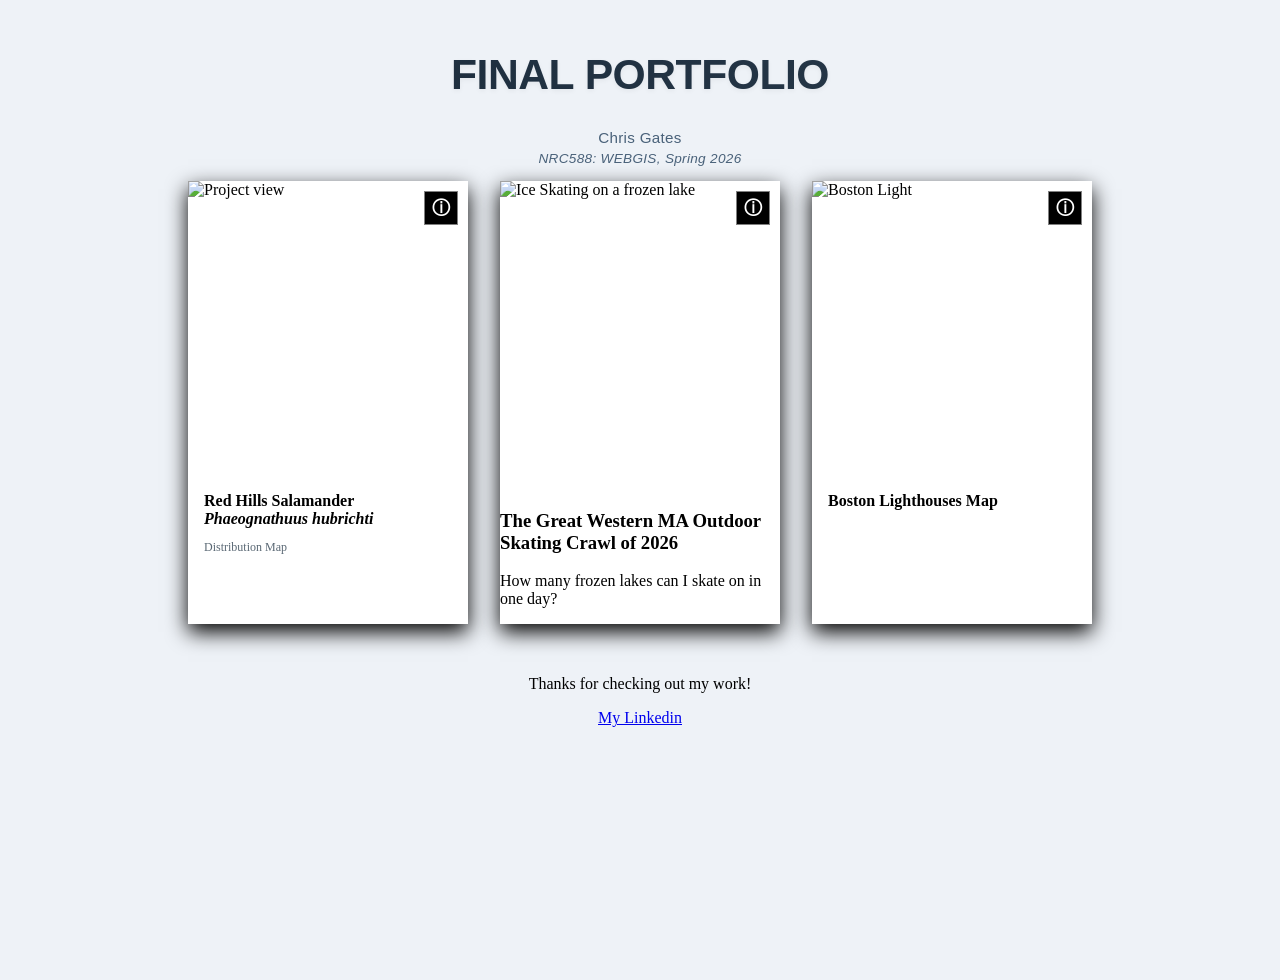
==== index.html @ a5d115b5 "Update index.html" ====
<!DOCTYPE html>
<html>

<head>
<title>WebGIS Spring 2026 Final Portfolio: C Gates</title>
<meta charset="UTF-8">
<link rel="stylesheet" href="webgis.css">
<script src="webgis.js" defer></script>
</head>
<h1>FINAL PORTFOLIO</h1>

<div style="text-align: center;">
  <p1>Chris Gates</p1>  <p2>NRC588: WEBGIS, Spring 2026</p2>
</div>
<div class="container">

    <div class="card">
        <div class="img-wrapper">
            <img src="https://encyclopediaofalabama.org/wp-content/uploads/2023/04/Salamander-in-burrow.jpg" alt="Project view">
            <div class="info-btn" data-info='{"title":"Map 1: P. Hubrichti occurence","desc":"For this map, I downloaded occurence data from GBIF as a csv and added it to a custom leaflet map. I never submitted this as an assignment this semester, but I used the skills and feedback I received from my other leaflet productions. This salamander is important to me because it's from my home state and is endemic to the country I grew up in!","extra":"Image Source: Encyclopedia of Alabama"}'>ⓘ</div>
        </div>
        <div class="caption">
            <h3>Red Hills Salamander <i>Phaeognathuus hubrichti</i></h3>
            <p>Distribution Map</p>
        </div>
    </div>

    <div class="card">
        <div class="img-wrapper">
            <img src="https://images.downeast.com/wp-content/uploads/2024/01/TRice_DE_HaroldInWhiting_23_2113-web.webp" alt="Ice Skating on a frozen lake">
			<div class="info-btn" data-info='{"title":"Skating on frozen lake","desc":"A Person Skating on a forzen lake","extra":"Source: National Park Service"}'>ⓘ</div>
			<div class="caption">
				</div>
            <h3>The Great Western MA Outdoor Skating Crawl of 2026</h3>
            <p>How many frozen lakes can I skate on in one day?</p>
        </div>
    </div>

    <div class="card">
        <div class="img-wrapper">
            <img src="https://encrypted-tbn0.gstatic.com/images?q=tbn:ANd9GcRG0XTsLWAbeNpUpjv5QyBWIpn8kv6QrU-i1Q&s" alt="Boston Light">
            <div class="info-btn" data-info='{"title":"Boston Ligthouses","desc":"Image of the Boston Light Lighthouse at sunset","extra":"Source: National Park Service"}'>ⓘ</div>
        </div>
        <div class="caption">
            <h3>Boston Lighthouses Map</h3>
            <p></p>
        </div>
    </div>
</div>
<div id="popup" class="popup">
    <div class="popup-content">
        <h3 id="popupTitle">Title</h3>
        <p id="popupDesc">Description here</p>
        <p id="popupExtra" style="font-size:0.75rem; color:#6f7e8c;"></p>
        <button class="close-popup" id="closeBtn">Close</button>
    </div>

</div>

    <footer>
		<p>Thanks for checking out my work!</p>
		<div>
			<a href="https://www.linkedin.com/in/chris-gates-902112372/" target="_blank">My Linkedin</a>
		</div>
	</footer>
</html>
---- webgis.css ----
h1 {
  font-family: Arial, Helvetica, sans-serif;
  text-align: center;
  font-size: 32pt;
  letter-spacing: -0.5px;
  background: linear-gradient(135deg, #1a2a3a 0%, #2c3e50 100%);
  background-clip: text;
  -webkit-background-clip: text;
  color: transparent;
  text-shadow: 0 2px 5px rgba(0,0,0,0.05);
  margin: 30px 0 15px 0;
        position: relative;}
  
  body {
  background: #eef2f7;
}   

p1, p2 {
  display: block;
  text-align: center;
  font-family: Arial, Helvetica, sans-serif;
  color: #4a627a;
  font-size: 0.95rem;
  letter-spacing: 0.3px;
}

p1 {
  margin-top: 30px;
  font-weight: 500;
}

p2 {
  margin-top: 5px;
  font-size: 0.85rem;
  font-style: italic;
}

        body {
          display: block;
            margin: 0;
            min-height: 100vh;
            padding: 20px;
            padding-bottom: 60px
        }

   
        .container {
          display: flex;
            gap: 32px;
            justify-content: center;
            flex-wrap: wrap;
            max-width: 1100px;
            margin: 15px auto;
           
        }


        .card {
            width: 280px;
            background: white;
            overflow: hidden;
            box-shadow: 0 8px 20px black;
           
        }

        .card:hover {
            transform:TranslateY(-4px);
        }

        
        .img-wrapper {
            position: relative;
            background: none;
        }

      .img-wrapper img {
            width: 100%;
            aspect-ratio: 1 / 1; 
            object-fit: cover;
            display: block}

        
        .info-btn {
            position: absolute;
            top: 10px;
            right: 10px;
            width: 32px;
            height: 32px;
            background: black;
        
          
            display: flex;
            align-items: center;
            justify-content: center;
            cursor: pointer;
            font-size: 18px;
            font-weight: bold;
            color: white;
            font-family: Arial, Helvetica, sans-serif;
            border: 1px solid grey;
            z-index: 5;
        }

        .info-btn:hover {
            background: black;
            transform: scale(1.05);
        }

     
        .caption {
            padding: 15px 16px;
        }

        .caption h3 {
            font-size: 16px;
            font-weight: 600;
            margin-bottom: 5px;
        }

        .caption p {
            font-size: 12px;
            color: #5a6874;
        }

    
        .popup {
            position: fixed;
            top: 0;
            left: 0;
            width: 100%;
            height: 100%;
            background: rgba(0,0,0,0.6);
            display: flex;
            align-items: center;
            justify-content: center;
            visibility: hidden;
            opacity: 0;
            z-index: 1000;
        }

        .popup.show {
            visibility: visible;
            opacity: 1;
        }

        .popup-content {
            background: white;
            max-width: 300px;
            width: 85%;
           
            padding: 22px;
            text-align: center;
           
        }

        .popup-content h3 {
            margin-bottom: 10px;
            font-size: 20px;
        }

        .popup-content p {
            font-size: 15px;
            color: #2c3e44;
            margin-bottom: 16px;
        }

        .close-popup {
            background: #1e2a32;
            color: white;
            border: none;
            padding: 8px 18px;
            border-radius: 32px;
            cursor: pointer;
            font-size: 10px;
            margin-top: 8px;
        }

footer {
    text-align: center;
padding: 20px 0;
margin: auto}
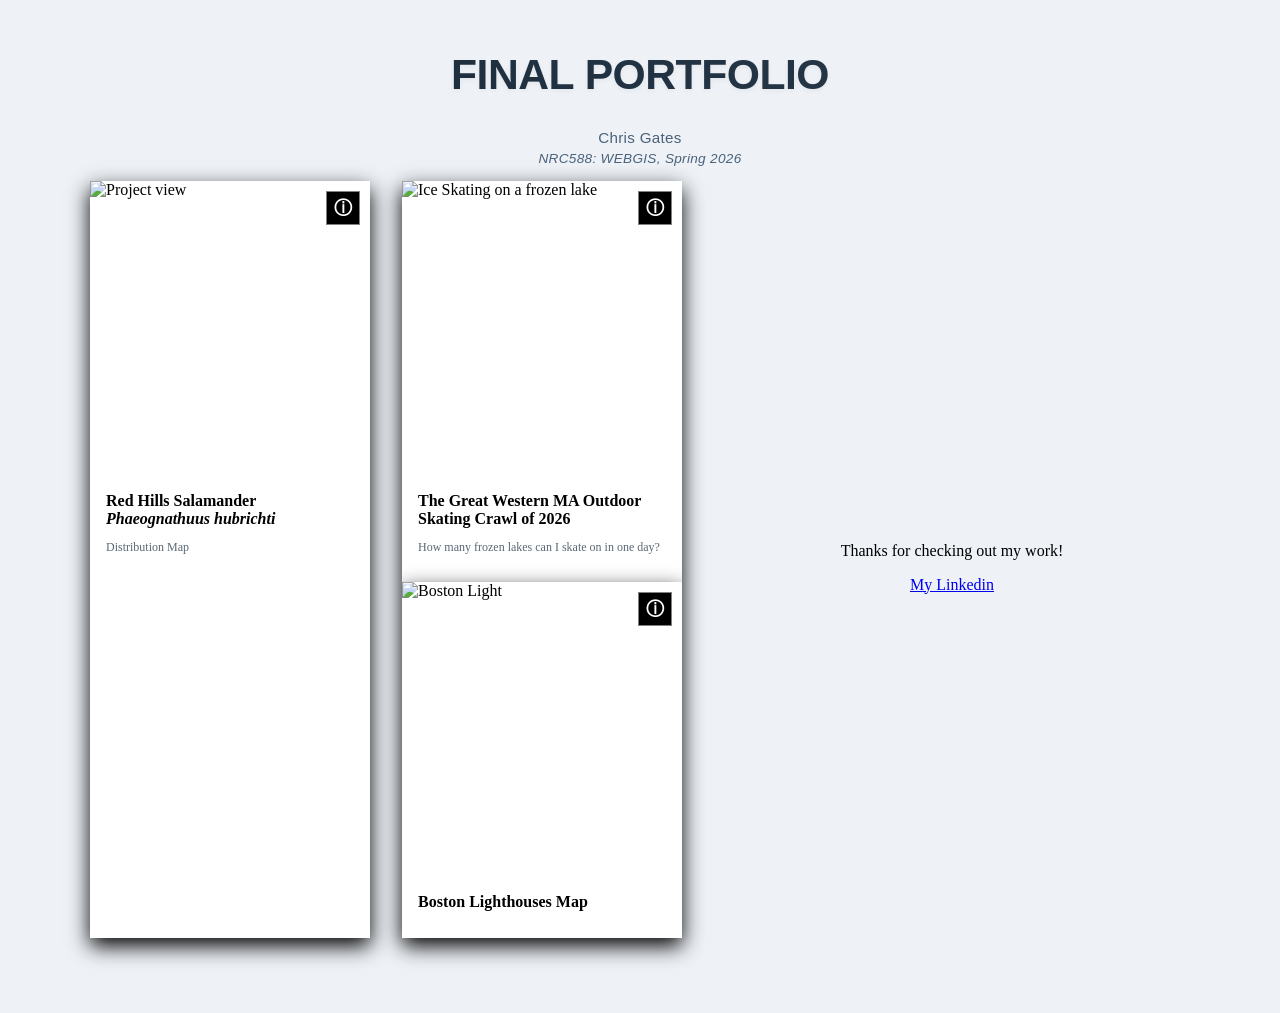
==== commit 49538ec8: "Update index.html" ====
--- a/index.html
+++ b/index.html
@@ -31,7 +31,6 @@
             <img src="https://images.downeast.com/wp-content/uploads/2024/01/TRice_DE_HaroldInWhiting_23_2113-web.webp" alt="Ice Skating on a frozen lake">
 			<div class="info-btn" data-info='{"title":"Skating on frozen lake","desc":"A Person Skating on a forzen lake","extra":"Source: National Park Service"}'>ⓘ</div>
 			<div class="caption">
-				</div>
             <h3>The Great Western MA Outdoor Skating Crawl of 2026</h3>
             <p>How many frozen lakes can I skate on in one day?</p>
         </div>
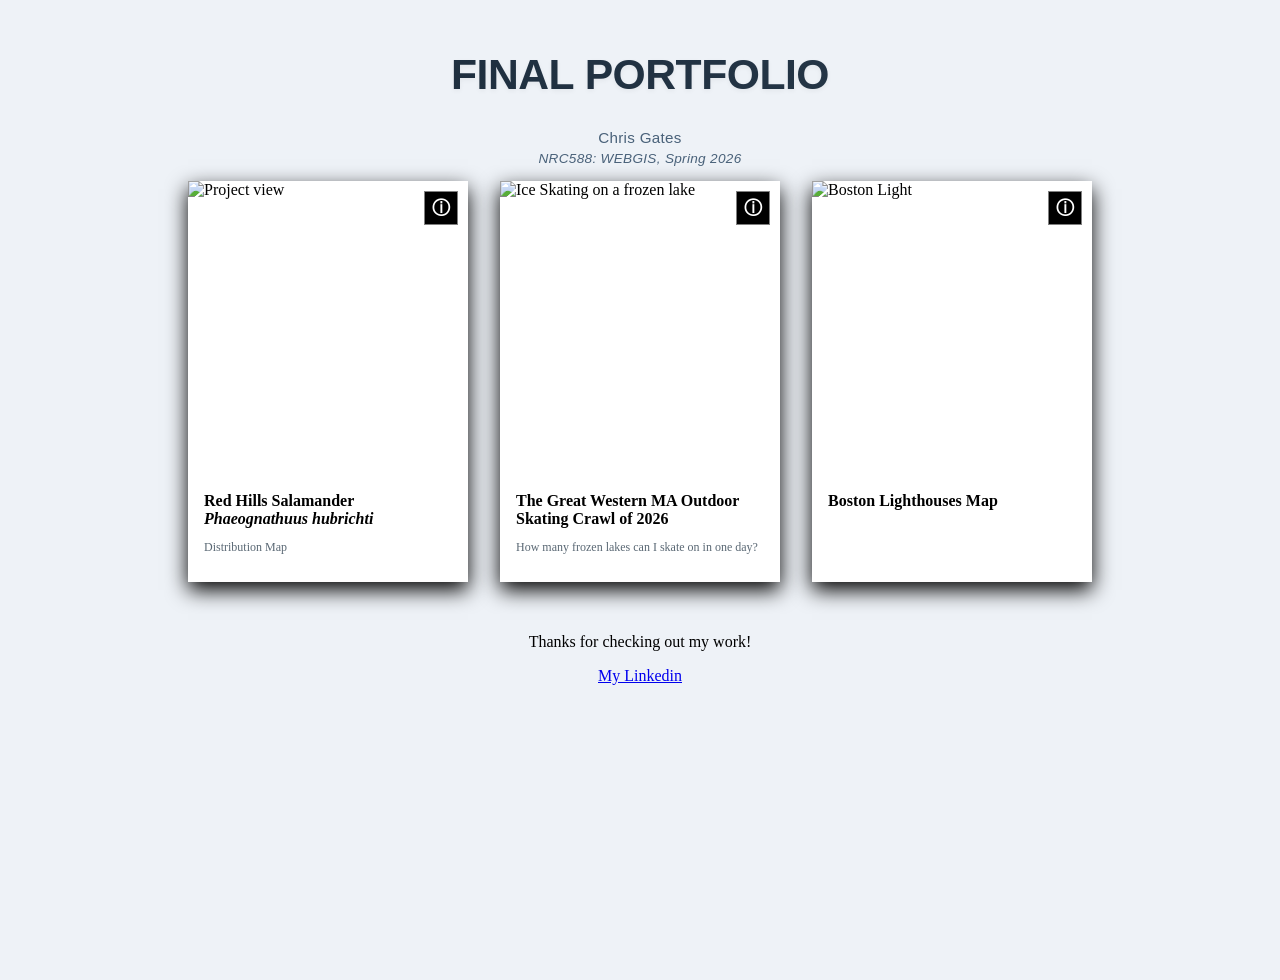
==== commit f84c0991: "Update index.html" ====
--- a/index.html
+++ b/index.html
@@ -30,6 +30,7 @@
         <div class="img-wrapper">
             <img src="https://images.downeast.com/wp-content/uploads/2024/01/TRice_DE_HaroldInWhiting_23_2113-web.webp" alt="Ice Skating on a frozen lake">
 			<div class="info-btn" data-info='{"title":"Skating on frozen lake","desc":"A Person Skating on a forzen lake","extra":"Source: National Park Service"}'>ⓘ</div>
+		</div>
 			<div class="caption">
             <h3>The Great Western MA Outdoor Skating Crawl of 2026</h3>
             <p>How many frozen lakes can I skate on in one day?</p>
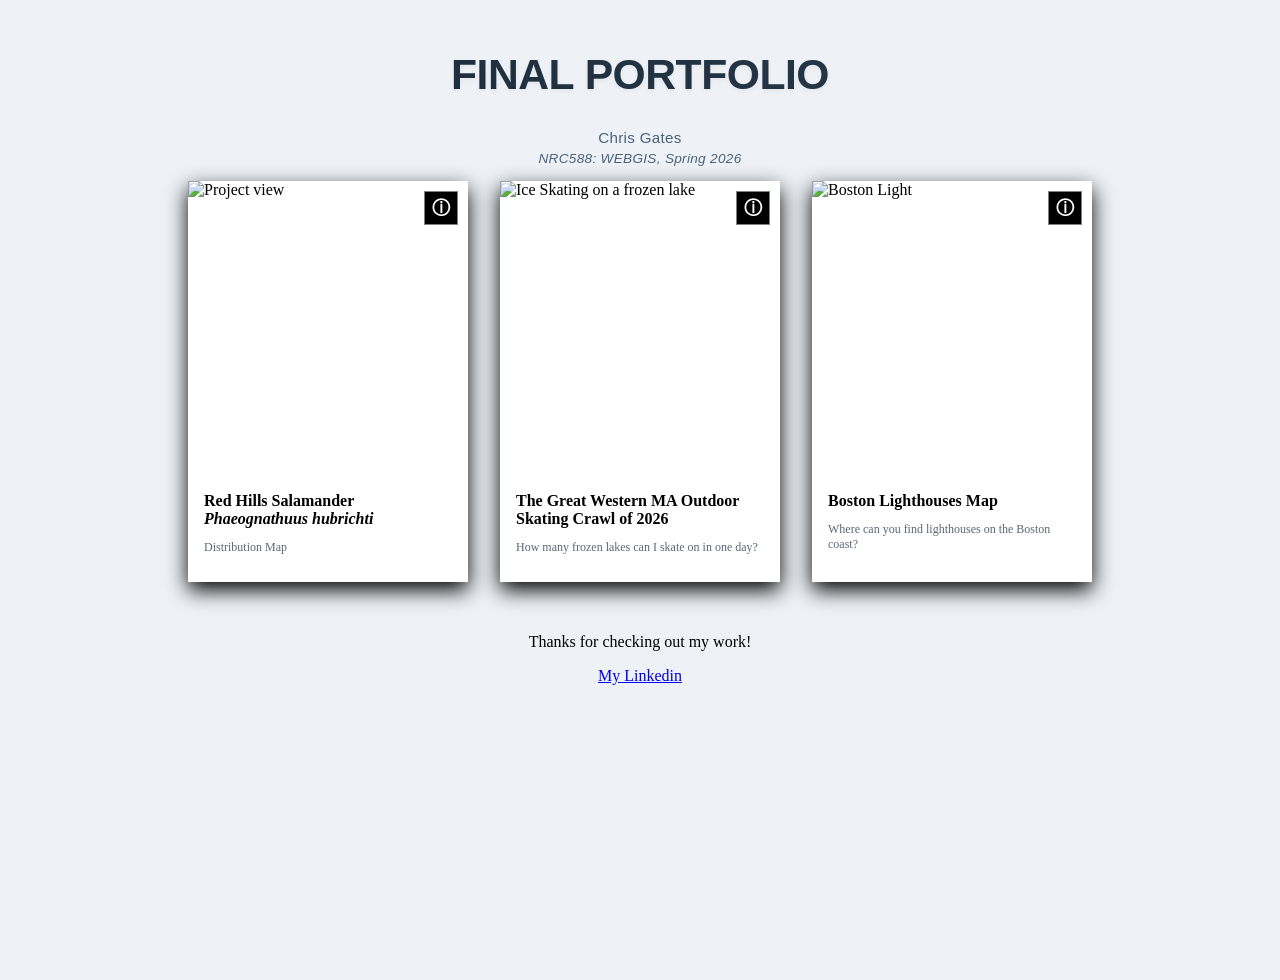
==== commit 4a07086a: "Update index.html" ====
--- a/index.html
+++ b/index.html
@@ -18,7 +18,7 @@
     <div class="card">
         <div class="img-wrapper">
             <img src="https://encyclopediaofalabama.org/wp-content/uploads/2023/04/Salamander-in-burrow.jpg" alt="Project view">
-            <div class="info-btn" data-info='{"title":"Map 1: P. Hubrichti occurence","desc":"For this map, I downloaded occurence data from GBIF as a csv and added it to a custom leaflet map. I never submitted this as an assignment this semester, but I used the skills and feedback I received from my other leaflet productions. This salamander is important to me because it's from my home state and is endemic to the country I grew up in!","extra":"Image Source: Encyclopedia of Alabama"}'>ⓘ</div>
+            <div class="info-btn" data-info='{"title":"Map 1: Red Hills Salamander Distribution","desc":"This is an incredibly rare salamander found only in five counties in southern Alabama. I used data from GBIF and imported the csv into a custom leaflet map. This salamander is important to me because I grew up in one of the couunties it is found in. ","extra":"Source: Encyclopedia of Alabama | Conservation Status: Threatened"}'>ⓘ</div>
         </div>
         <div class="caption">
             <h3>Red Hills Salamander <i>Phaeognathuus hubrichti</i></h3>
@@ -29,7 +29,7 @@
     <div class="card">
         <div class="img-wrapper">
             <img src="https://images.downeast.com/wp-content/uploads/2024/01/TRice_DE_HaroldInWhiting_23_2113-web.webp" alt="Ice Skating on a frozen lake">
-			<div class="info-btn" data-info='{"title":"Skating on frozen lake","desc":"A Person Skating on a forzen lake","extra":"Source: National Park Service"}'>ⓘ</div>
+			<div class="info-btn" data-info='{"title":"Map 2: Skating Across Western MA","desc":"This was my very first web app! I tweaked it a bit based on TA feedback. I added some MA weather data at the beginning, fixed some grammatical errors, and improved the cover photo.","extra":"Image Source: Down East Magazine"}'>ⓘ</div>
 		</div>
 			<div class="caption">
             <h3>The Great Western MA Outdoor Skating Crawl of 2026</h3>
@@ -40,11 +40,11 @@
     <div class="card">
         <div class="img-wrapper">
             <img src="https://encrypted-tbn0.gstatic.com/images?q=tbn:ANd9GcRG0XTsLWAbeNpUpjv5QyBWIpn8kv6QrU-i1Q&s" alt="Boston Light">
-            <div class="info-btn" data-info='{"title":"Boston Ligthouses","desc":"Image of the Boston Light Lighthouse at sunset","extra":"Source: National Park Service"}'>ⓘ</div>
+            <div class="info-btn" data-info='{"title":"Boston Ligthouses","desc":"I submitted this map as my MapBox production assignment. The only feature I added was a legend.","extra":"Image Source: National Park Service"}'>ⓘ</div>
         </div>
         <div class="caption">
             <h3>Boston Lighthouses Map</h3>
-            <p></p>
+            <p>Where can you find lighthouses on the Boston coast?</p>
         </div>
     </div>
 </div>
